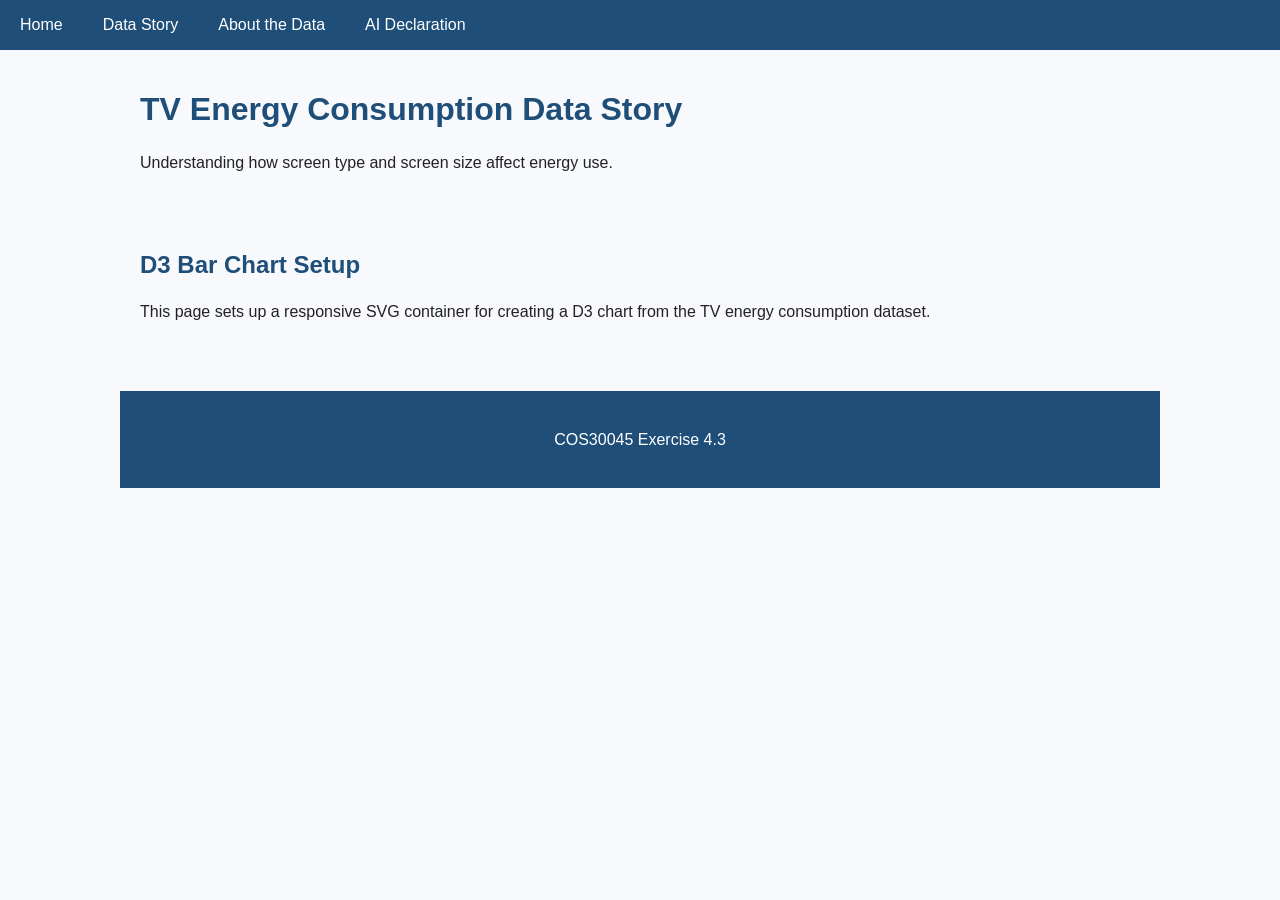
==== index.html @ 22cbedd8 "4.3" ====
<!DOCTYPE html>
<html lang="en">
<head>
  <meta charset="UTF-8">
  <meta name="viewport" content="width=device-width, initial-scale=1.0">
  <title>TV Energy Consumption</title>
  <link rel="stylesheet" href="style.css">
</head>
<body>

  <nav>
    <ul class="navbar">
      <li><a href="index.html">Home</a></li>
      <li><a href="story.html">Data Story</a></li>
      <li><a href="about.html">About the Data</a></li>
      <li><a href="ai.html">AI Declaration</a></li>
    </ul>
  </nav>

  <header>
    <h1>TV Energy Consumption Data Story</h1>
    <p>Understanding how screen type and screen size affect energy use.</p>
  </header>

  <main>
    <h2>D3 Bar Chart Setup</h2>
    <p>
      This page sets up a responsive SVG container for creating a D3 chart
      from the TV energy consumption dataset.
    </p>

    <div class="responsive-svg-container"></div>
  </main>

  <footer>
    <p>COS30045 Exercise 4.3</p>
  </footer>

  <script src="https://d3js.org/d3.v7.min.js"></script>
  <script src="main.js"></script>
</body>
</html>
---- style.css ----
body {
  font-family: Arial, sans-serif;
  margin: 0;
  background: #f7f9fc;
  color: #222;
}

nav {
  background: #1f4e79;
  padding: 0;
}

.navbar {
  list-style: none;
  margin: 0;
  padding: 0;
  display: flex;
}

.navbar li {
  margin: 0;
}

.navbar a {
  display: block;
  padding: 16px 20px;
  color: white;
  text-decoration: none;
}

.navbar a:hover {
  background: #163a5c;
}

header,
main,
footer {
  max-width: 1000px;
  margin: auto;
  padding: 20px;
}

h1,
h2 {
  color: #1f4e79;
}

p {
  line-height: 1.6;
}

footer {
  text-align: center;
  padding: 20px;
  color: white;
  background: #1f4e79;
  margin-top: 30px;
}

.responsive-svg-container {
  margin-right: auto;
  margin-left: auto;
  width: 100%;
  max-width: 1200px;
}
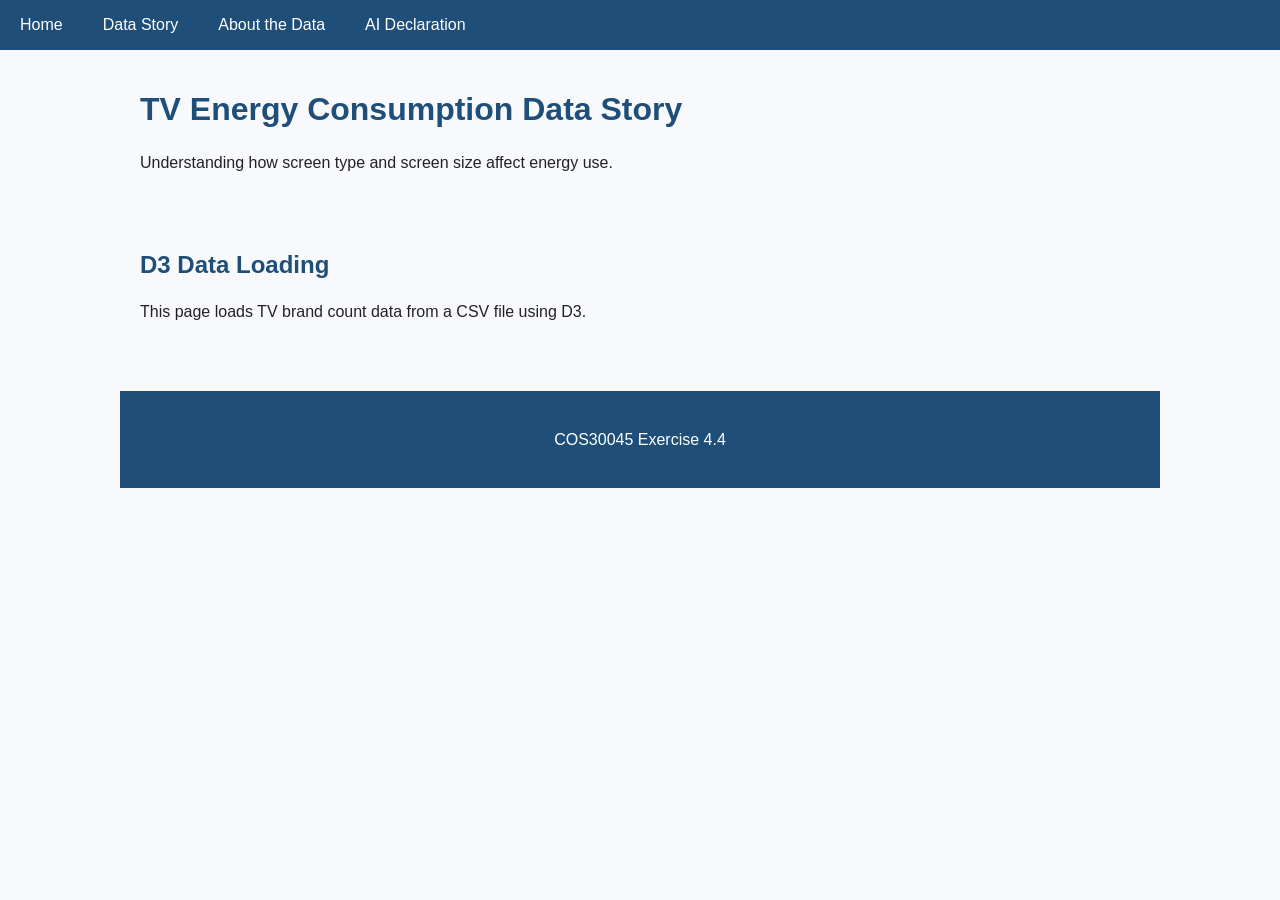
==== commit 0ec1cfc7: "4.4" ====
--- a/index.html
+++ b/index.html
@@ -23,17 +23,16 @@
   </header>
 
   <main>
-    <h2>D3 Bar Chart Setup</h2>
+    <h2>D3 Data Loading</h2>
     <p>
-      This page sets up a responsive SVG container for creating a D3 chart
-      from the TV energy consumption dataset.
+      This page loads TV brand count data from a CSV file using D3.
     </p>
 
     <div class="responsive-svg-container"></div>
   </main>
 
   <footer>
-    <p>COS30045 Exercise 4.3</p>
+    <p>COS30045 Exercise 4.4</p>
   </footer>
 
   <script src="https://d3js.org/d3.v7.min.js"></script>
